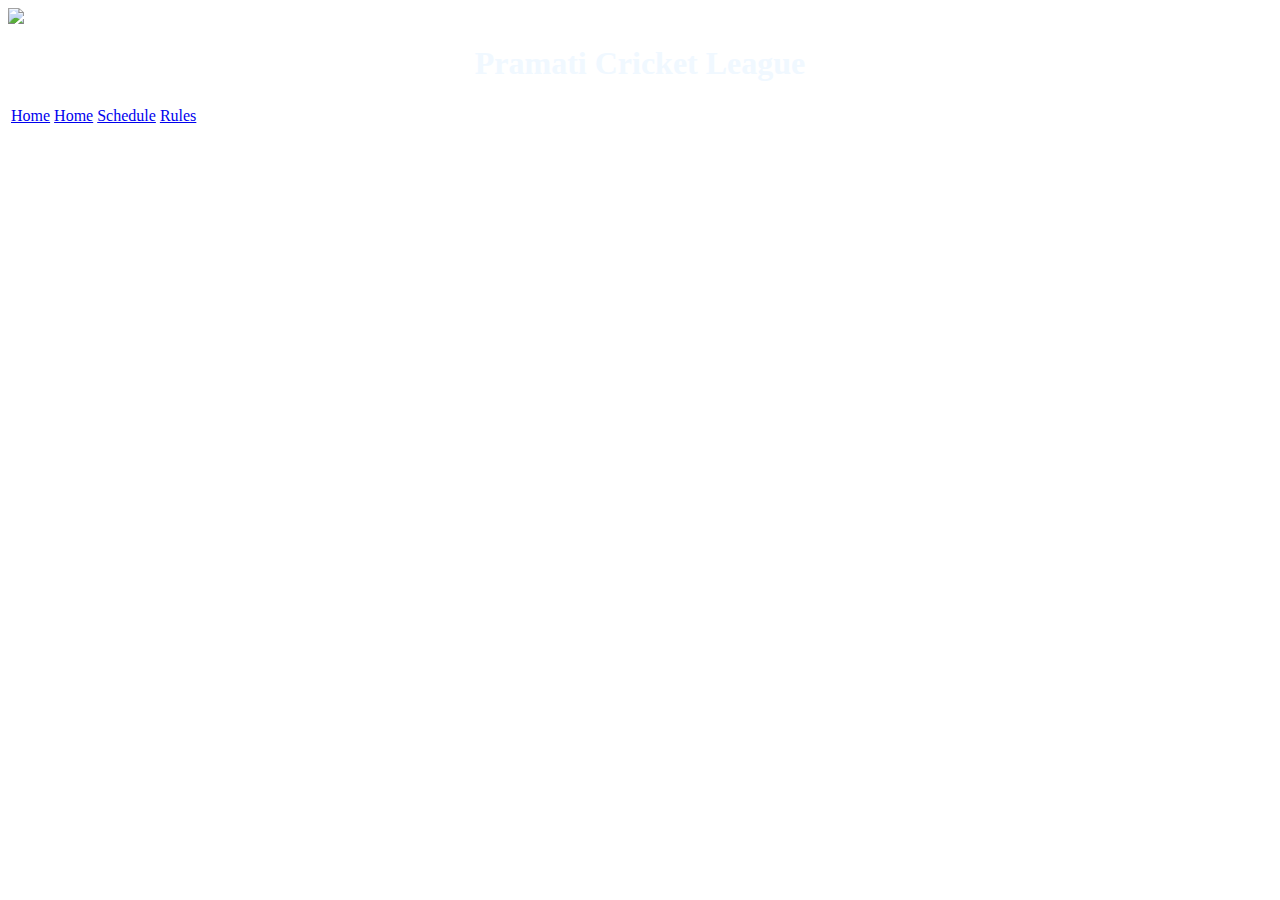
==== index.html @ a5645786 "Update index.html" ====
<html>

<head>
  <link href="style.css" rel="stylesheet">
</head>

<body>
  <div class="header">
    <img class="logo"
      src="https://previews.123rf.com/images/lumyaisweet/lumyaisweet1804/lumyaisweet180400105/100187111-vector-illustration-of-cricket-sport-logo-with-typography-sign-ball-wings-crown-isolated-on-white-ba.jpg">
    <h1 style="color: aliceblue;text-align:center;">
      Pramati Cricket League
    </h1>
  </div>
    <table class="log">
      <tr>
        <td>
          <a class="nav" href="index.html">Home </a>
        </td>
        <td>
          <a class="nav" href="index.html">Home </a>
        </td>
        <td>
          <a class="nav" href="register.html">Schedule </a>
        </td>
        <td>
          <a class="nav" href="rules.html">Rules </a>
        </td>
      </tr>
    </table>
    <div class="mainBackground">
  </div>
</body>

</html>
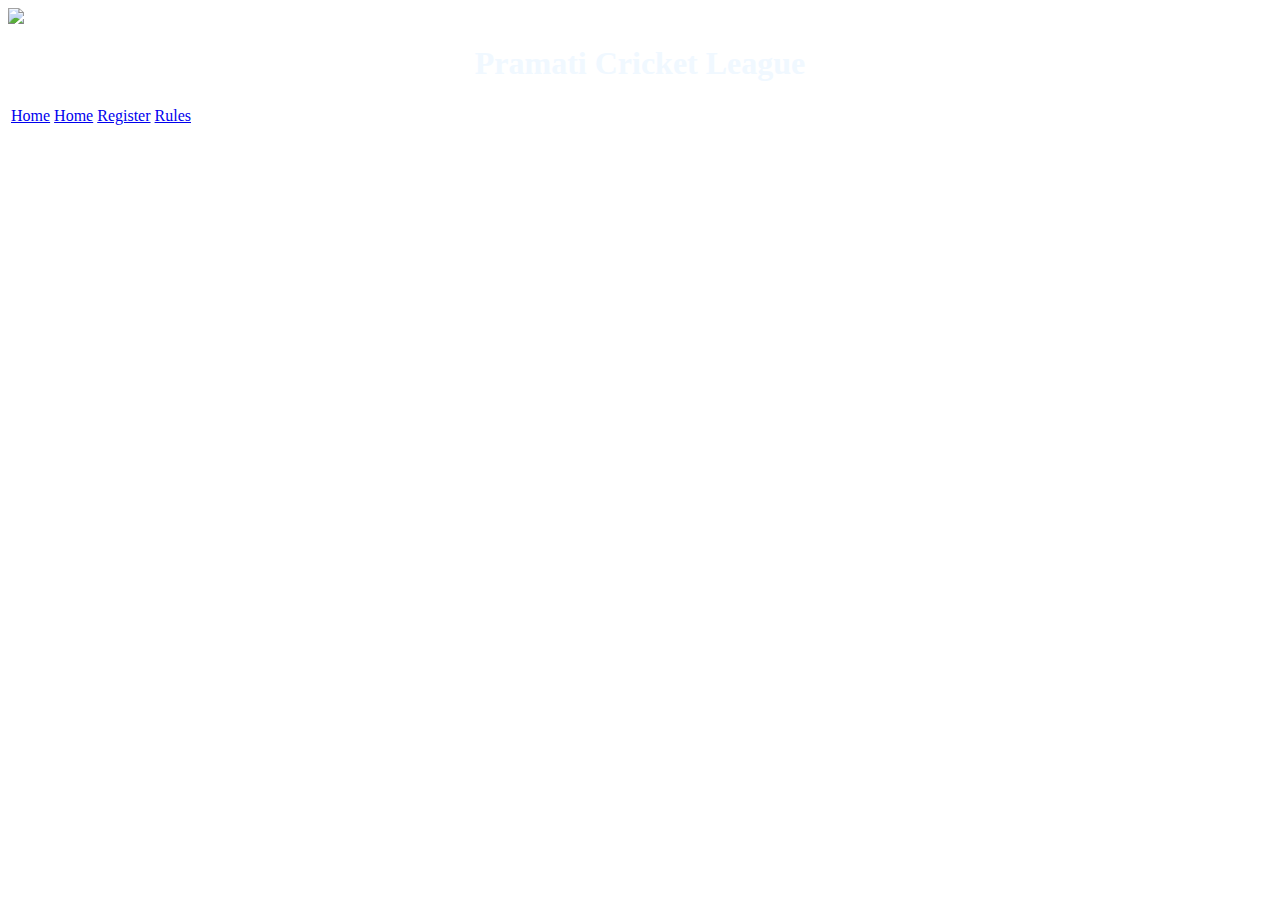
==== commit 34681eaf: "Update index.html" ====
--- a/index.html
+++ b/index.html
@@ -21,7 +21,7 @@
           <a class="nav" href="index.html">Home </a>
         </td>
         <td>
-          <a class="nav" href="register.html">Schedule </a>
+          <a class="nav" href="register.html">Register </a>
         </td>
         <td>
           <a class="nav" href="rules.html">Rules </a>
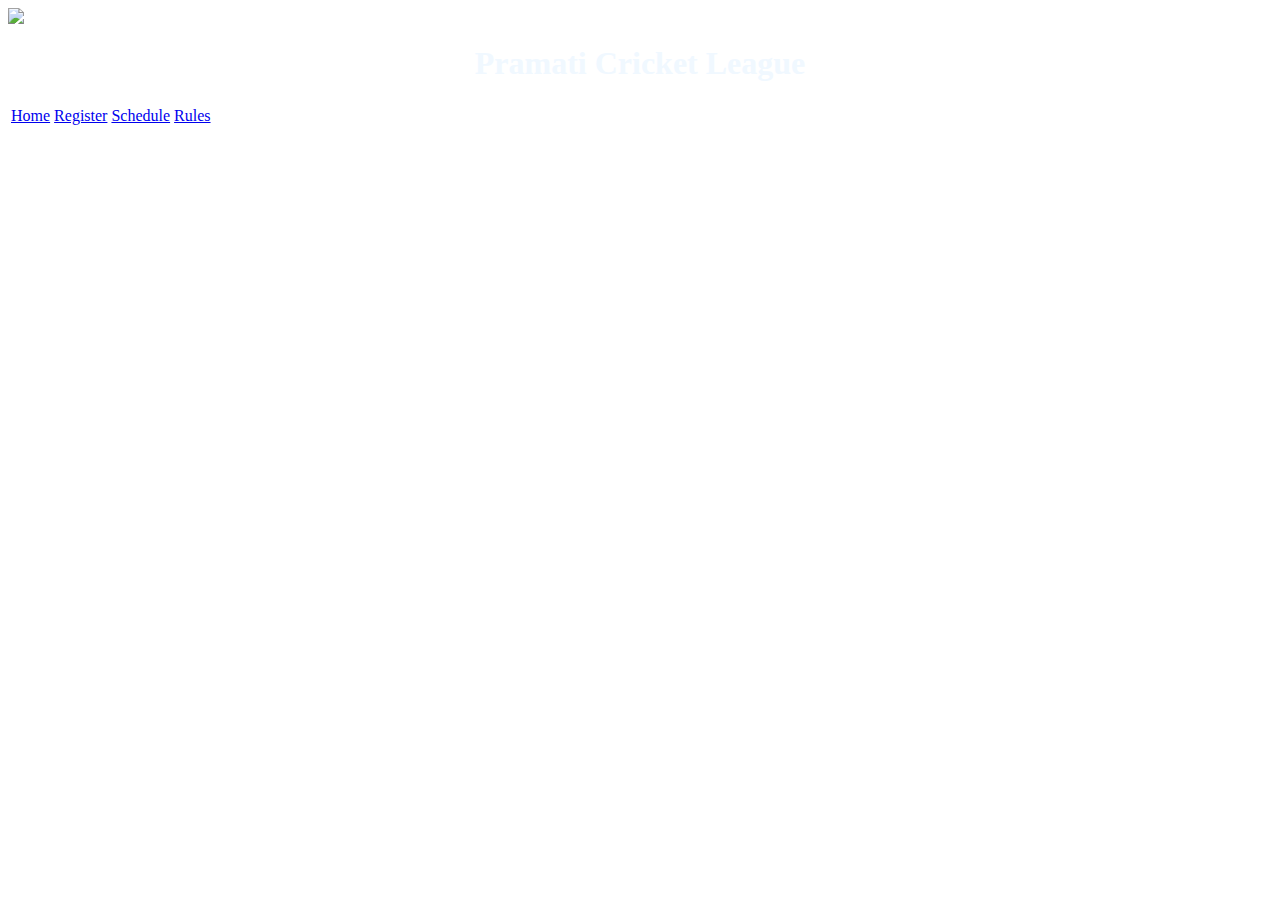
==== commit a418d6c1: "Second" ====
--- a/index.html
+++ b/index.html
@@ -18,10 +18,10 @@
           <a class="nav" href="index.html">Home </a>
         </td>
         <td>
-          <a class="nav" href="index.html">Home </a>
+          <a class="nav" href="register.html">Register </a>
         </td>
         <td>
-          <a class="nav" href="register.html">Register </a>
+          <a class="nav" href="schedule.html">Schedule </a>
         </td>
         <td>
           <a class="nav" href="rules.html">Rules </a>
@@ -32,4 +32,4 @@
   </div>
 </body>
 
-</html>
+</html>